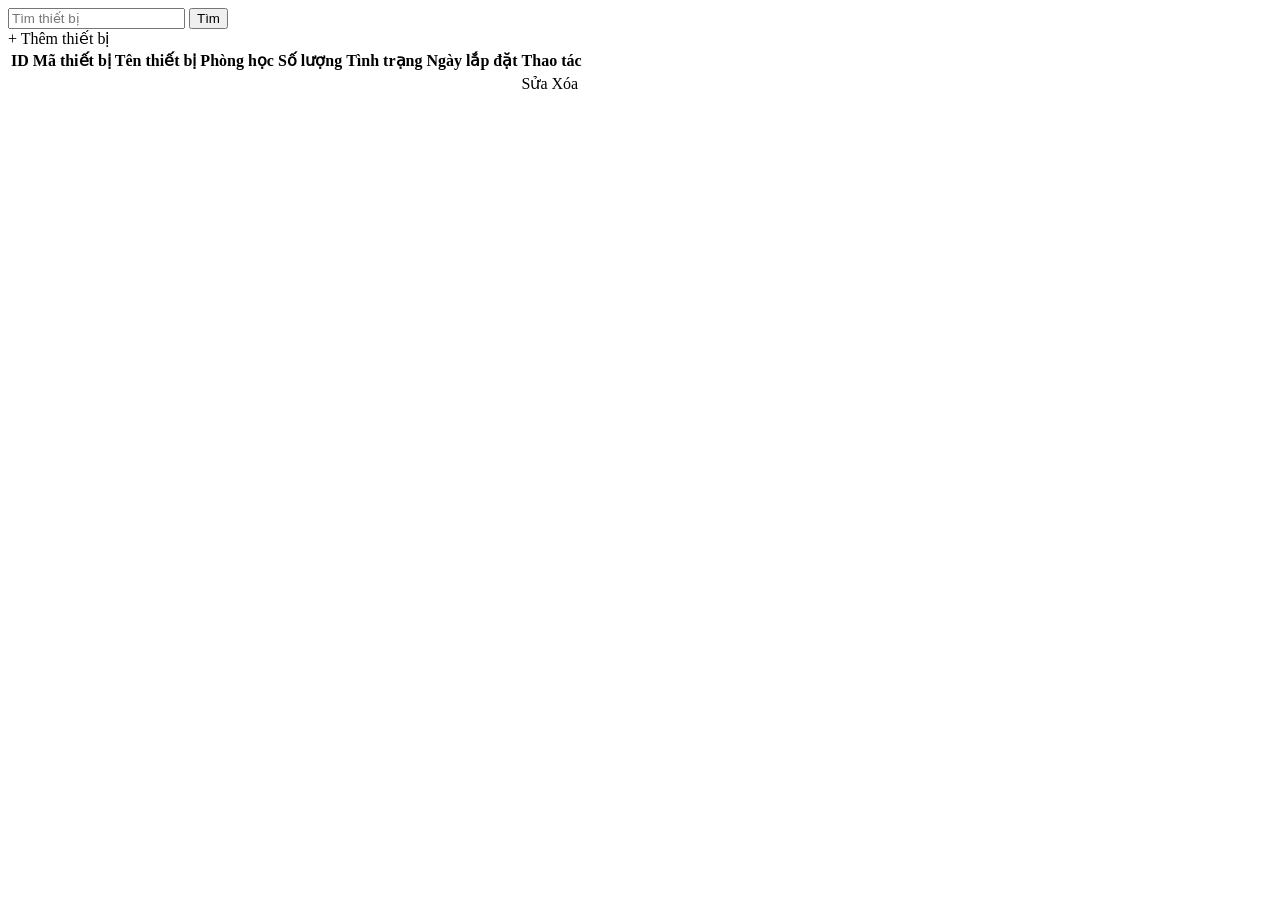
==== qlytbi/src/main/resources/templates/index.html @ 976e13eb "chat gpt gen1" ====
<!DOCTYPE html>
<html xmlns:th="http://www.thymeleaf.org" th:replace="layout :: content">
<body>
<div class="d-flex justify-content-between mb-3">
    <form class="d-flex" method="get" th:action="@{/thietbi}">
        <input class="form-control me-2" type="search" placeholder="Tìm thiết bị" name="keyword" th:value="${keyword}">
        <button class="btn btn-outline-primary" type="submit">Tìm</button>
    </form>
    <a class="btn btn-success" th:href="@{/thietbi/add}">+ Thêm thiết bị</a>
</div>

<table class="table table-striped table-bordered">
    <thead class="table-light">
        <tr>
            <th>ID</th>
            <th>Mã thiết bị</th>
            <th>Tên thiết bị</th>
            <th>Phòng học</th>
            <th>Số lượng</th>
            <th>Tình trạng</th>
            <th>Ngày lắp đặt</th>
            <th>Thao tác</th>
        </tr>
    </thead>
    <tbody>
        <tr th:each="tb : ${thietbis}">
            <td th:text="${tb.idThietBi}"></td>
            <td th:text="${tb.maThietBi}"></td>
            <td th:text="${tb.tenThietBi}"></td>
            <td th:text="${tb.phongHoc.tenPhong}"></td>
            <td th:text="${tb.soLuong}"></td>
            <td th:text="${tb.tinhTrang}"></td>
            <td th:text="${#dates.format(tb.ngayLapDat, 'dd/MM/yyyy')}"></td>
            <td>
                <a class="btn btn-sm btn-warning" th:href="@{'/thietbi/edit/' + ${tb.idThietBi}}">Sửa</a>
                <a class="btn btn-sm btn-danger" th:href="@{'/thietbi/delete/' + ${tb.idThietBi}}"
                   onclick="return confirm('Bạn có chắc muốn xóa thiết bị này?');">Xóa</a>
            </td>
        </tr>
    </tbody>
</table>
</body>
</html>
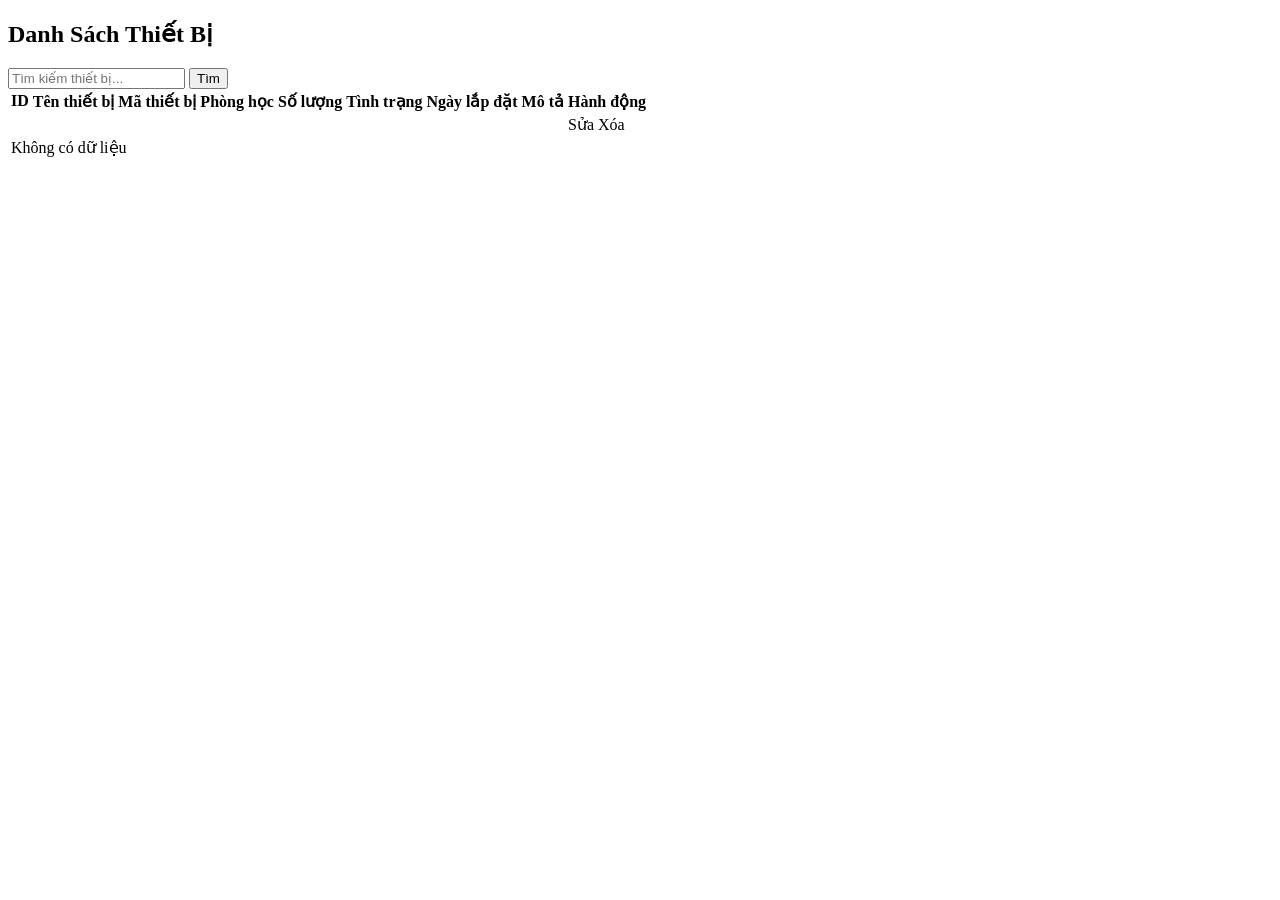
==== commit 1d08790d: "db conn, fix table names, chatgpt" ====
--- a/qlytbi/src/main/resources/templates/index.html
+++ b/qlytbi/src/main/resources/templates/index.html
@@ -1,43 +1,60 @@
 <!DOCTYPE html>
-<html xmlns:th="http://www.thymeleaf.org" th:replace="layout :: content">
+<html lang="vi" xmlns:th="http://www.thymeleaf.org">
+<head>
+    <meta charset="UTF-8">
+    <title th:text="'Danh sách thiết bị'"></title>
+</head>
 <body>
-<div class="d-flex justify-content-between mb-3">
-    <form class="d-flex" method="get" th:action="@{/thietbi}">
-        <input class="form-control me-2" type="search" placeholder="Tìm thiết bị" name="keyword" th:value="${keyword}">
-        <button class="btn btn-outline-primary" type="submit">Tìm</button>
-    </form>
-    <a class="btn btn-success" th:href="@{/thietbi/add}">+ Thêm thiết bị</a>
-</div>
+    <div th:fragment="content">
+        <h2 class="mb-4">Danh Sách Thiết Bị</h2>
+        
+        <!-- Form tìm kiếm -->
+        <form th:action="@{/thietbi}" method="get" class="mb-4">
+            <div class="input-group">
+                <input type="text" name="keyword" class="form-control" 
+                       th:value="${keyword}" placeholder="Tìm kiếm thiết bị...">
+                <button type="submit" class="btn btn-primary">Tìm</button>
+            </div>
+        </form>
 
-<table class="table table-striped table-bordered">
-    <thead class="table-light">
-        <tr>
-            <th>ID</th>
-            <th>Mã thiết bị</th>
-            <th>Tên thiết bị</th>
-            <th>Phòng học</th>
-            <th>Số lượng</th>
-            <th>Tình trạng</th>
-            <th>Ngày lắp đặt</th>
-            <th>Thao tác</th>
-        </tr>
-    </thead>
-    <tbody>
-        <tr th:each="tb : ${thietbis}">
-            <td th:text="${tb.idThietBi}"></td>
-            <td th:text="${tb.maThietBi}"></td>
-            <td th:text="${tb.tenThietBi}"></td>
-            <td th:text="${tb.phongHoc.tenPhong}"></td>
-            <td th:text="${tb.soLuong}"></td>
-            <td th:text="${tb.tinhTrang}"></td>
-            <td th:text="${#dates.format(tb.ngayLapDat, 'dd/MM/yyyy')}"></td>
-            <td>
-                <a class="btn btn-sm btn-warning" th:href="@{'/thietbi/edit/' + ${tb.idThietBi}}">Sửa</a>
-                <a class="btn btn-sm btn-danger" th:href="@{'/thietbi/delete/' + ${tb.idThietBi}}"
-                   onclick="return confirm('Bạn có chắc muốn xóa thiết bị này?');">Xóa</a>
-            </td>
-        </tr>
-    </tbody>
-</table>
+        <!-- Bảng thiết bị -->
+        <table class="table table-bordered table-hover">
+            <thead class="table-dark">
+                <tr>
+                    <th>ID</th>
+                    <th>Tên thiết bị</th>
+                    <th>Mã thiết bị</th>
+                    <th>Phòng học</th>
+                    <th>Số lượng</th>
+                    <th>Tình trạng</th>
+                    <th>Ngày lắp đặt</th>
+                    <th>Mô tả</th>
+                    <th>Hành động</th>
+                </tr>
+            </thead>
+            <tbody>
+                <tr th:each="tb : ${thietbis}">
+                    <td th:text="${tb.idThietBi}"></td>
+                    <td th:text="${tb.tenThietBi}"></td>
+                    <td th:text="${tb.maThietBi}"></td>
+                    <td th:text="${tb.phongHoc.tenPhong}"></td>
+                    <td th:text="${tb.soLuong}"></td>
+                    <td th:text="${tb.tinhTrang}"></td>
+                    <td th:text="${#dates.format(tb.ngayLapDat, 'dd/MM/yyyy')}"></td>
+                    <td th:text="${tb.moTa}"></td>
+                    <td>
+                        <a th:href="@{/thietbi/edit/{id}(id=${tb.idThietBi})}" 
+                           class="btn btn-sm btn-warning">Sửa</a>
+                        <a th:href="@{/thietbi/delete/{id}(id=${tb.idThietBi})}" 
+                           class="btn btn-sm btn-danger" 
+                           onclick="return confirm('Bạn có chắc muốn xóa?')">Xóa</a>
+                    </td>
+                </tr>
+                <tr th:if="${thietbis.isEmpty()}">
+                    <td colspan="9" class="text-center">Không có dữ liệu</td>
+                </tr>
+            </tbody>
+        </table>
+    </div>
 </body>
-</html>
+</html>
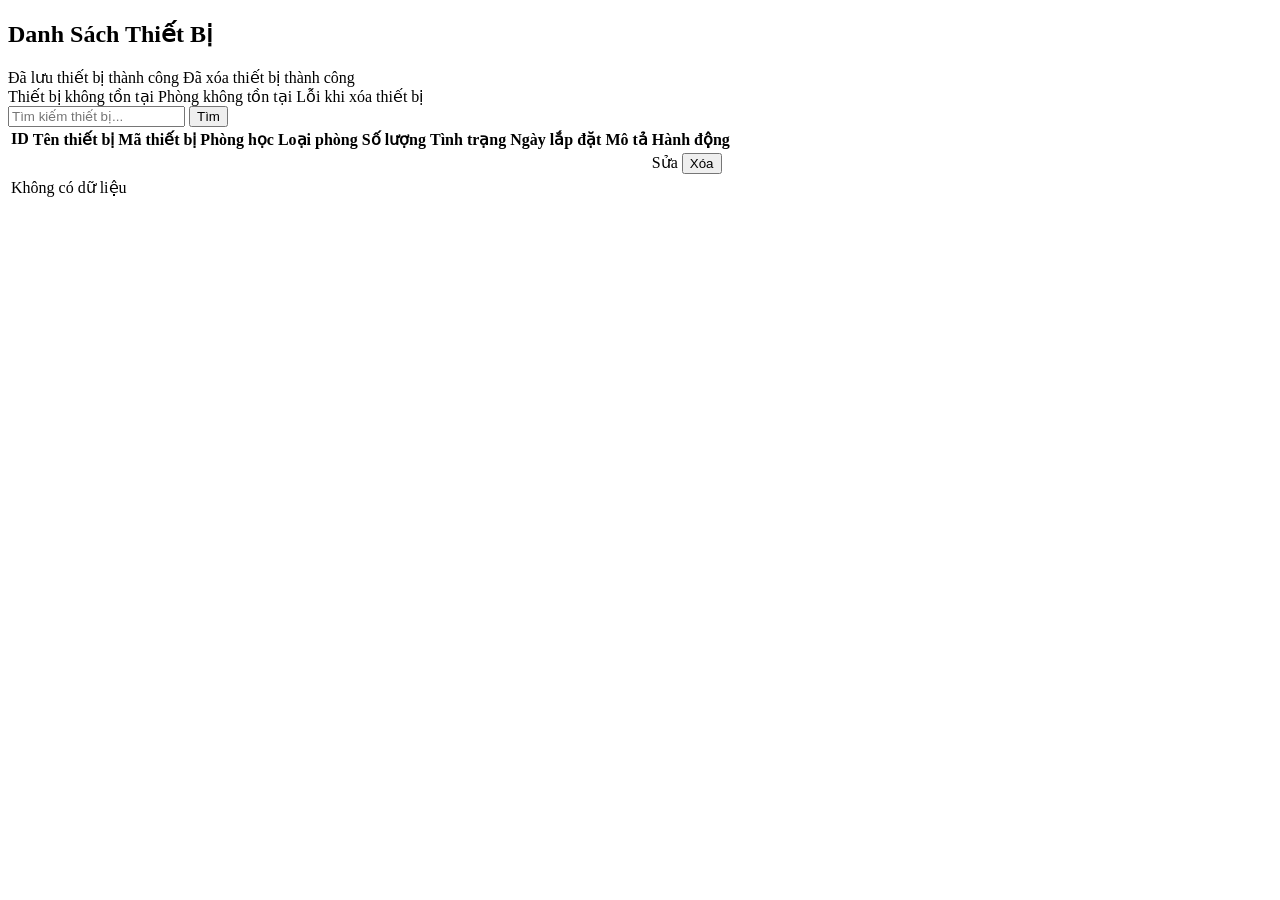
==== commit 403ebebd: "grok phong basic" ====
--- a/qlytbi/src/main/resources/templates/index.html
+++ b/qlytbi/src/main/resources/templates/index.html
@@ -7,6 +7,24 @@
 <body>
     <div th:fragment="content">
         <h2 class="mb-4">Danh Sách Thiết Bị</h2>
+        
+        <!-- Thông báo thành công -->
+        <div th:if="${param.success}" class="alert alert-success" role="alert">
+            <span th:switch="${param.success}">
+                <span th:case="'Da luu thiet bi thanh cong'">Đã lưu thiết bị thành công</span>
+                <span th:case="'Da xoa thiet bi thanh cong'">Đã xóa thiết bị thành công</span>
+                <span th:case="*"><span th:text="${param.success}"></span></span>
+            </span>
+        </div>
+        <!-- Thông báo lỗi -->
+        <div th:if="${param.error}" class="alert alert-danger" role="alert">
+            <span th:switch="${param.error}">
+                <span th:case="'Thiet bi khong ton tai'">Thiết bị không tồn tại</span>
+                <span th:case="'Phong khong ton tai'">Phòng không tồn tại</span>
+                <span th:case="'Loi khi xoa thiet bi'">Lỗi khi xóa thiết bị</span>
+                <span th:case="*"><span th:text="${param.error}"></span></span>
+            </span>
+        </div>
         
         <!-- Form tìm kiếm -->
         <form th:action="@{/thietbi}" method="get" class="mb-4">
@@ -25,6 +43,7 @@
                     <th>Tên thiết bị</th>
                     <th>Mã thiết bị</th>
                     <th>Phòng học</th>
+                    <th>Loại phòng</th>
                     <th>Số lượng</th>
                     <th>Tình trạng</th>
                     <th>Ngày lắp đặt</th>
@@ -38,6 +57,7 @@
                     <td th:text="${tb.tenThietBi}"></td>
                     <td th:text="${tb.maThietBi}"></td>
                     <td th:text="${tb.phongHoc.tenPhong}"></td>
+                    <td th:text="${tb.phongHoc.loaiPhong.tenLoai}"></td>
                     <td th:text="${tb.soLuong}"></td>
                     <td th:text="${tb.tinhTrang}"></td>
                     <td th:text="${#dates.format(tb.ngayLapDat, 'dd/MM/yyyy')}"></td>
@@ -45,13 +65,15 @@
                     <td>
                         <a th:href="@{/thietbi/edit/{id}(id=${tb.idThietBi})}" 
                            class="btn btn-sm btn-warning">Sửa</a>
-                        <a th:href="@{/thietbi/delete/{id}(id=${tb.idThietBi})}" 
-                           class="btn btn-sm btn-danger" 
-                           onclick="return confirm('Bạn có chắc muốn xóa?')">Xóa</a>
+                        <form th:action="@{/thietbi/delete/{id}(id=${tb.idThietBi})}" method="post" style="display:inline;">
+                            <input type="hidden" th:name="${_csrf.parameterName}" th:value="${_csrf.token}"/>
+                            <button type="submit" class="btn btn-sm btn-danger" 
+                                    onclick="return confirm('Bạn có chắc muốn xóa?')">Xóa</button>
+                        </form>
                     </td>
                 </tr>
                 <tr th:if="${thietbis.isEmpty()}">
-                    <td colspan="9" class="text-center">Không có dữ liệu</td>
+                    <td colspan="10" class="text-center">Không có dữ liệu</td>
                 </tr>
             </tbody>
         </table>
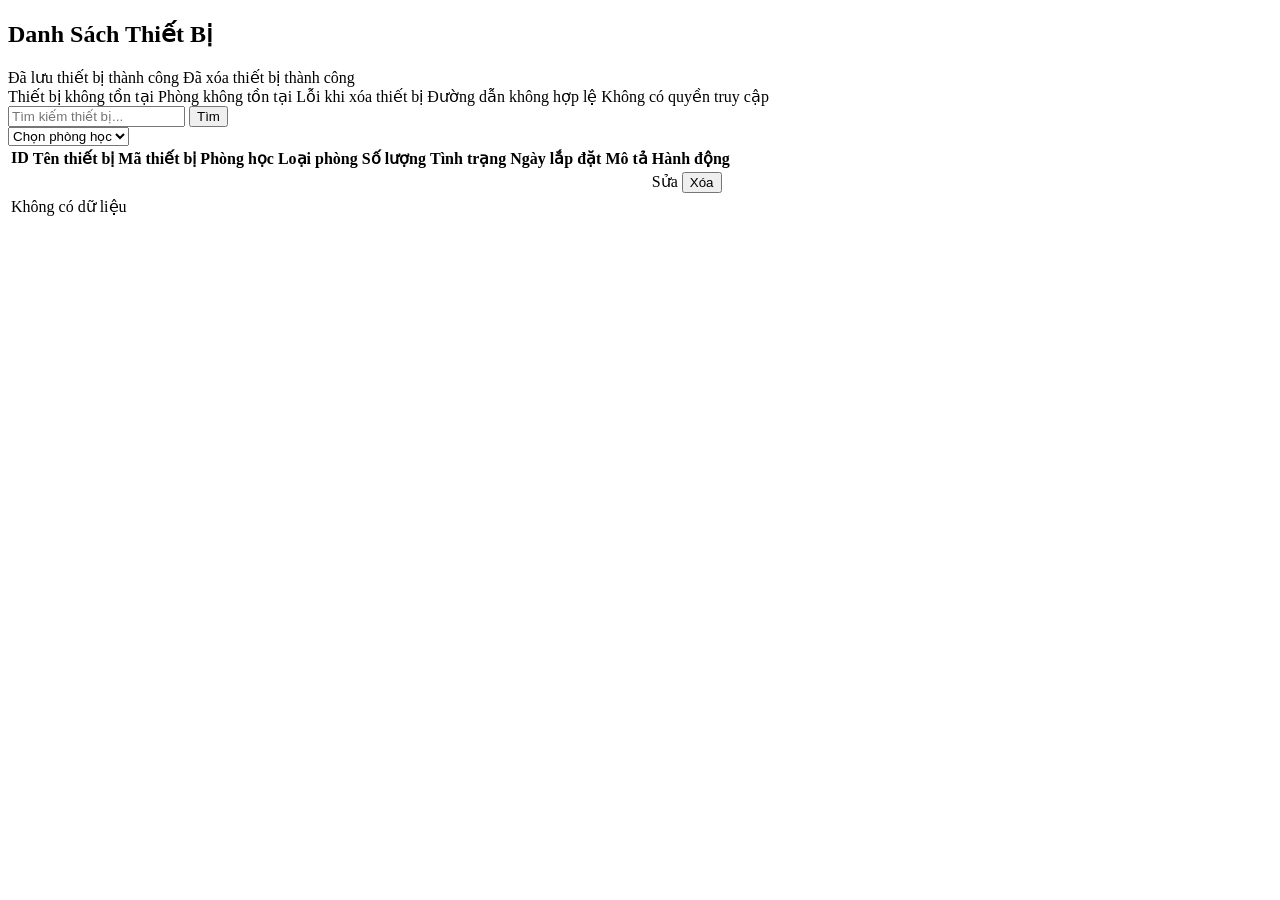
==== commit 1a99ca24: "app basically done" ====
--- a/qlytbi/src/main/resources/templates/index.html
+++ b/qlytbi/src/main/resources/templates/index.html
@@ -22,6 +22,8 @@
                 <span th:case="'Thiet bi khong ton tai'">Thiết bị không tồn tại</span>
                 <span th:case="'Phong khong ton tai'">Phòng không tồn tại</span>
                 <span th:case="'Loi khi xoa thiet bi'">Lỗi khi xóa thiết bị</span>
+                <span th:case="'Duong dan khong hop le'">Đường dẫn không hợp lệ</span>
+                <span th:case="'Khong co quyen truy cap'">Không có quyền truy cập</span>
                 <span th:case="*"><span th:text="${param.error}"></span></span>
             </span>
         </div>
@@ -32,6 +34,19 @@
                 <input type="text" name="keyword" class="form-control" 
                        th:value="${keyword}" placeholder="Tìm kiếm thiết bị...">
                 <button type="submit" class="btn btn-primary">Tìm</button>
+            </div>
+        </form>
+
+        <!-- Dropdown chọn phòng -->
+        <form id="phongForm" method="get" class="mb-4">
+            <div class="input-group">
+                <select id="phongHoc" class="form-select" onchange="if(this.value) window.location.href='/thietbi/phong/' + this.value">
+                    <option value="" th:selected="${idPhong == null}">Chọn phòng học</option>
+                    <option th:each="phong : ${phongs}" 
+                            th:value="${phong.idPhong}" 
+                            th:text="${phong.tenPhong} + ' (' + ${phong.loaiPhong.tenLoai} + ')'"
+                            th:selected="${phong.idPhong == idPhong}"></option>
+                </select>
             </div>
         </form>
 
@@ -56,8 +71,8 @@
                     <td th:text="${tb.idThietBi}"></td>
                     <td th:text="${tb.tenThietBi}"></td>
                     <td th:text="${tb.maThietBi}"></td>
-                    <td th:text="${tb.phongHoc.tenPhong}"></td>
-                    <td th:text="${tb.phongHoc.loaiPhong.tenLoai}"></td>
+                    <td th:text="${tb.phongHoc?.tenPhong}"></td>
+                    <td th:text="${tb.phongHoc?.loaiPhong?.tenLoai}"></td>
                     <td th:text="${tb.soLuong}"></td>
                     <td th:text="${tb.tinhTrang}"></td>
                     <td th:text="${#dates.format(tb.ngayLapDat, 'dd/MM/yyyy')}"></td>
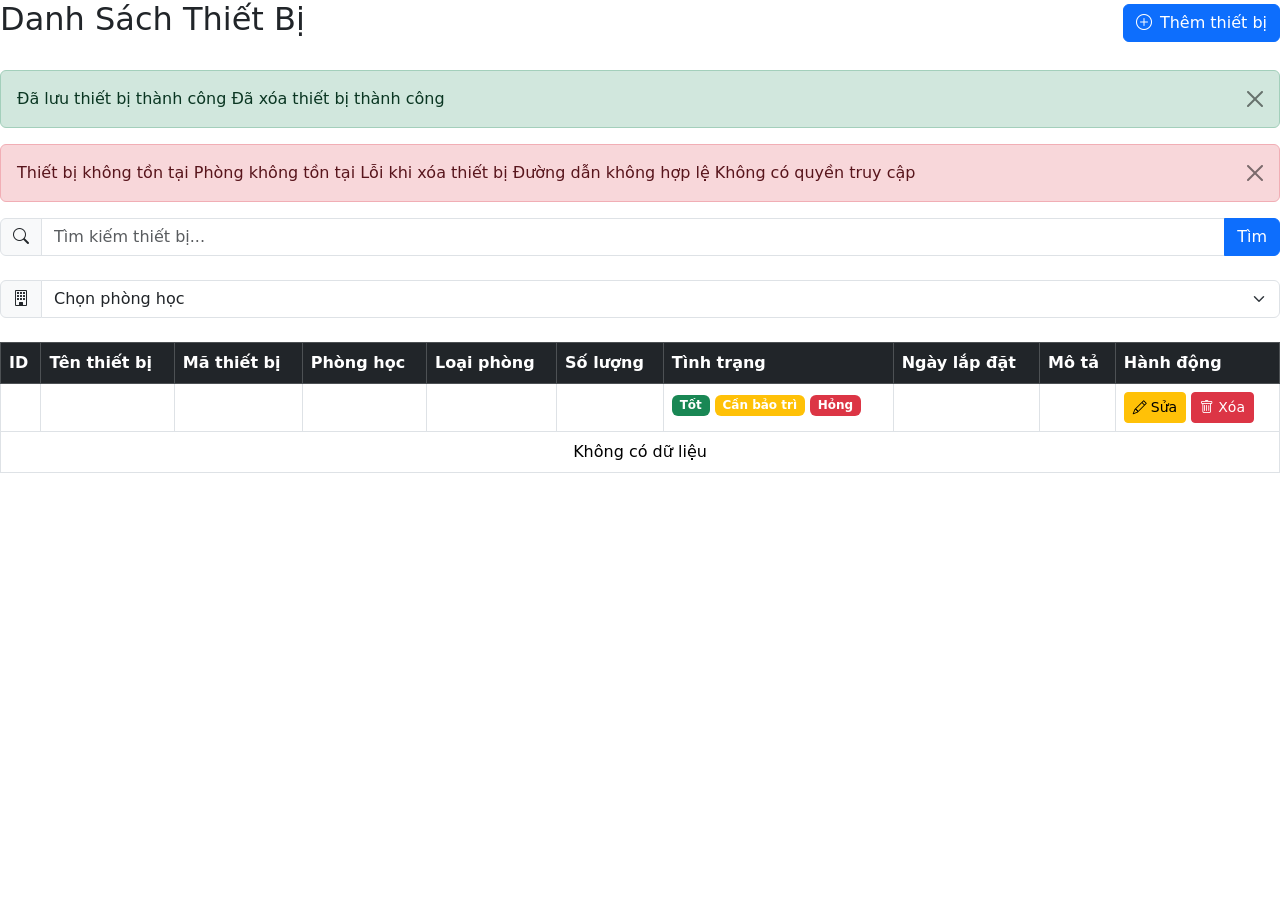
==== commit 593edba5: "done docker + css" ====
--- a/qlytbi/src/main/resources/templates/index.html
+++ b/qlytbi/src/main/resources/templates/index.html
@@ -3,21 +3,31 @@
 <head>
     <meta charset="UTF-8">
     <title th:text="'Danh sách thiết bị'"></title>
+        <!-- Bootstrap CSS -->
+    <link href="https://cdn.jsdelivr.net/npm/bootstrap@5.3.3/dist/css/bootstrap.min.css" rel="stylesheet">
+    <!-- Bootstrap Icons -->
+    <link href="https://cdn.jsdelivr.net/npm/bootstrap-icons@1.11.3/font/bootstrap-icons.min.css" rel="stylesheet">
+    <!-- Custom CSS -->
+    <link href="/css/styles.css" rel="stylesheet">
 </head>
 <body>
     <div th:fragment="content">
-        <h2 class="mb-4">Danh Sách Thiết Bị</h2>
+        <div class="d-flex justify-content-between align-items-center mb-4">
+            <h2>Danh Sách Thiết Bị</h2>
+            <a th:href="@{/thietbi/add}" class="btn btn-primary"><i class="bi bi-plus-circle me-2"></i>Thêm thiết bị</a>
+        </div>
         
         <!-- Thông báo thành công -->
-        <div th:if="${param.success}" class="alert alert-success" role="alert">
+        <div th:if="${param.success}" class="alert alert-success alert-dismissible fade show" role="alert">
             <span th:switch="${param.success}">
                 <span th:case="'Da luu thiet bi thanh cong'">Đã lưu thiết bị thành công</span>
                 <span th:case="'Da xoa thiet bi thanh cong'">Đã xóa thiết bị thành công</span>
                 <span th:case="*"><span th:text="${param.success}"></span></span>
             </span>
+            <button type="button" class="btn-close" data-bs-dismiss="alert" aria-label="Close"></button>
         </div>
         <!-- Thông báo lỗi -->
-        <div th:if="${param.error}" class="alert alert-danger" role="alert">
+        <div th:if="${param.error}" class="alert alert-danger alert-dismissible fade show" role="alert">
             <span th:switch="${param.error}">
                 <span th:case="'Thiet bi khong ton tai'">Thiết bị không tồn tại</span>
                 <span th:case="'Phong khong ton tai'">Phòng không tồn tại</span>
@@ -26,11 +36,13 @@
                 <span th:case="'Khong co quyen truy cap'">Không có quyền truy cập</span>
                 <span th:case="*"><span th:text="${param.error}"></span></span>
             </span>
+            <button type="button" class="btn-close" data-bs-dismiss="alert" aria-label="Close"></button>
         </div>
         
         <!-- Form tìm kiếm -->
         <form th:action="@{/thietbi}" method="get" class="mb-4">
             <div class="input-group">
+                <span class="input-group-text"><i class="bi bi-search"></i></span>
                 <input type="text" name="keyword" class="form-control" 
                        th:value="${keyword}" placeholder="Tìm kiếm thiết bị...">
                 <button type="submit" class="btn btn-primary">Tìm</button>
@@ -40,6 +52,7 @@
         <!-- Dropdown chọn phòng -->
         <form id="phongForm" method="get" class="mb-4">
             <div class="input-group">
+                <span class="input-group-text"><i class="bi bi-building"></i></span>
                 <select id="phongHoc" class="form-select" onchange="if(this.value) window.location.href='/thietbi/phong/' + this.value">
                     <option value="" th:selected="${idPhong == null}">Chọn phòng học</option>
                     <option th:each="phong : ${phongs}" 
@@ -51,47 +64,55 @@
         </form>
 
         <!-- Bảng thiết bị -->
-        <table class="table table-bordered table-hover">
-            <thead class="table-dark">
-                <tr>
-                    <th>ID</th>
-                    <th>Tên thiết bị</th>
-                    <th>Mã thiết bị</th>
-                    <th>Phòng học</th>
-                    <th>Loại phòng</th>
-                    <th>Số lượng</th>
-                    <th>Tình trạng</th>
-                    <th>Ngày lắp đặt</th>
-                    <th>Mô tả</th>
-                    <th>Hành động</th>
-                </tr>
-            </thead>
-            <tbody>
-                <tr th:each="tb : ${thietbis}">
-                    <td th:text="${tb.idThietBi}"></td>
-                    <td th:text="${tb.tenThietBi}"></td>
-                    <td th:text="${tb.maThietBi}"></td>
-                    <td th:text="${tb.phongHoc?.tenPhong}"></td>
-                    <td th:text="${tb.phongHoc?.loaiPhong?.tenLoai}"></td>
-                    <td th:text="${tb.soLuong}"></td>
-                    <td th:text="${tb.tinhTrang}"></td>
-                    <td th:text="${#dates.format(tb.ngayLapDat, 'dd/MM/yyyy')}"></td>
-                    <td th:text="${tb.moTa}"></td>
-                    <td>
-                        <a th:href="@{/thietbi/edit/{id}(id=${tb.idThietBi})}" 
-                           class="btn btn-sm btn-warning">Sửa</a>
-                        <form th:action="@{/thietbi/delete/{id}(id=${tb.idThietBi})}" method="post" style="display:inline;">
-                            <input type="hidden" th:name="${_csrf.parameterName}" th:value="${_csrf.token}"/>
-                            <button type="submit" class="btn btn-sm btn-danger" 
-                                    onclick="return confirm('Bạn có chắc muốn xóa?')">Xóa</button>
-                        </form>
-                    </td>
-                </tr>
-                <tr th:if="${thietbis.isEmpty()}">
-                    <td colspan="10" class="text-center">Không có dữ liệu</td>
-                </tr>
-            </tbody>
-        </table>
+        <div class="table-responsive">
+            <table class="table table-bordered table-hover">
+                <thead class="table-dark">
+                    <tr>
+                        <th>ID</th>
+                        <th>Tên thiết bị</th>
+                        <th>Mã thiết bị</th>
+                        <th>Phòng học</th>
+                        <th>Loại phòng</th>
+                        <th>Số lượng</th>
+                        <th>Tình trạng</th>
+                        <th>Ngày lắp đặt</th>
+                        <th>Mô tả</th>
+                        <th>Hành động</th>
+                    </tr>
+                </thead>
+                <tbody>
+                    <tr th:each="tb : ${thietbis}">
+                        <td th:text="${tb.idThietBi}"></td>
+                        <td th:text="${tb.tenThietBi}"></td>
+                        <td th:text="${tb.maThietBi}"></td>
+                        <td th:text="${tb.phongHoc?.tenPhong}"></td>
+                        <td th:text="${tb.phongHoc?.loaiPhong?.tenLoai}"></td>
+                        <td th:text="${tb.soLuong}"></td>
+                        <td>
+                            <span th:switch="${tb.tinhTrang}">
+                                <span th:case="'Tốt'" class="badge bg-success">Tốt</span>
+                                <span th:case="'Cần bảo trì'" class="badge bg-warning">Cần bảo trì</span>
+                                <span th:case="'Hỏng'" class="badge bg-danger">Hỏng</span>
+                            </span>
+                        </td>
+                        <td th:text="${#dates.format(tb.ngayLapDat, 'dd/MM/yyyy')}"></td>
+                        <td th:text="${tb.moTa}"></td>
+                        <td>
+                            <a th:href="@{/thietbi/edit/{id}(id=${tb.idThietBi})}" 
+                               class="btn btn-sm btn-warning"><i class="bi bi-pencil me-1"></i>Sửa</a>
+                            <form th:action="@{/thietbi/delete/{id}(id=${tb.idThietBi})}" method="post" style="display:inline;">
+                                <input type="hidden" th:name="${_csrf.parameterName}" th:value="${_csrf.token}"/>
+                                <button type="submit" class="btn btn-sm btn-danger" 
+                                        onclick="return confirm('Bạn có chắc muốn xóa?')"><i class="bi bi-trash me-1"></i>Xóa</button>
+                            </form>
+                        </td>
+                    </tr>
+                    <tr th:if="${thietbis.isEmpty()}">
+                        <td colspan="10" class="text-center">Không có dữ liệu</td>
+                    </tr>
+                </tbody>
+            </table>
+        </div>
     </div>
 </body>
 </html>
